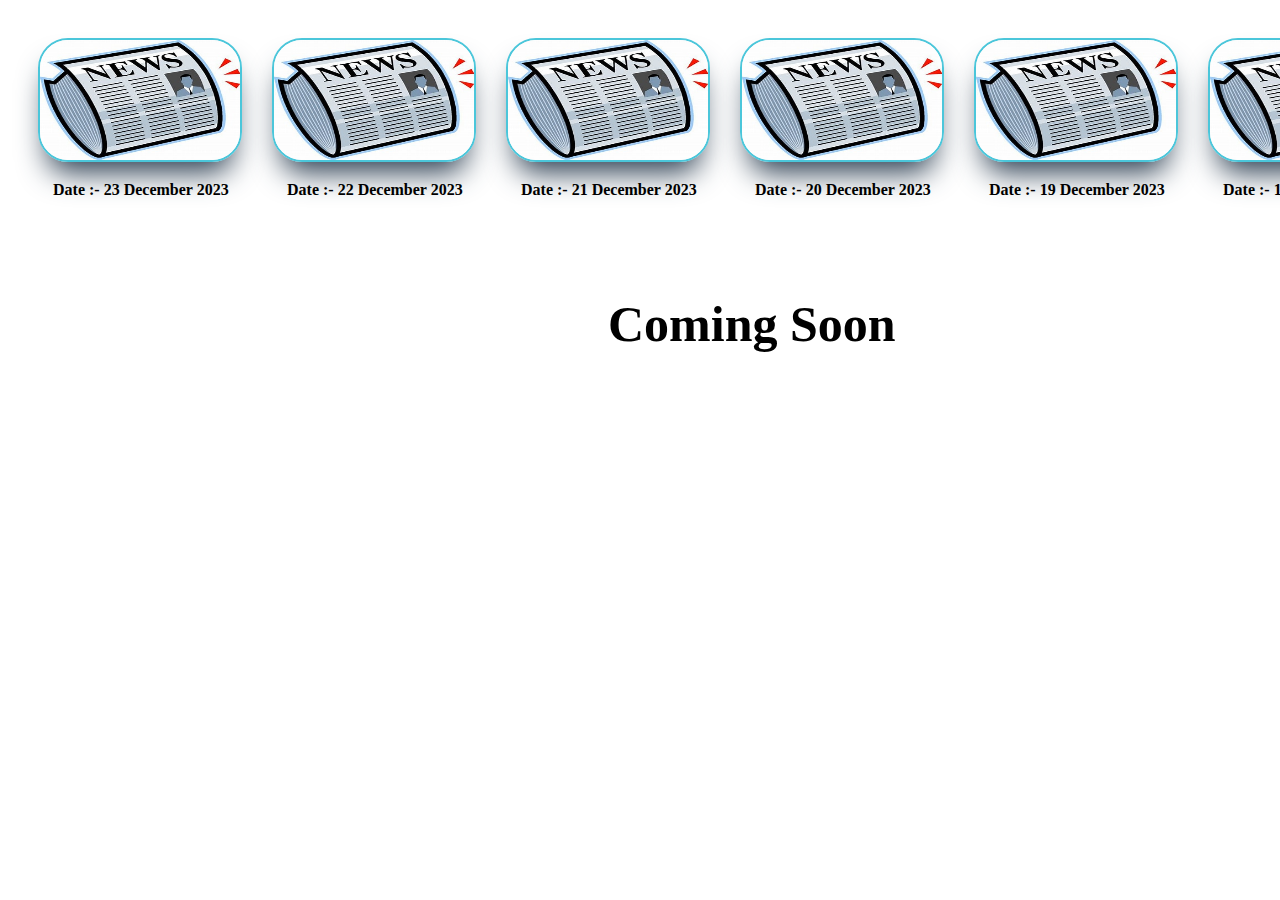
==== hindu.html @ 011a7881 "Add files via upload" ====
<!DOCTYPE html>
<html lang="en">
<head>
    <meta charset="UTF-8">
    <meta name="viewport" content="width=device-width, initial-scale=1.0">
    <link rel="stylesheet" href="hindu.css">
    <title>The Hindu</title>
</head>
<body>


    <div id="maindiv">

        <div >
            <div class="border_news">
                <a href="TH DELHI - 23 December 2023 - QuantSenseiMain on telegram.pdf" target="_blank"><img src="news.webp" alt="Newspaper Image" id="newsimg" ></a>
            </div>
            <div>
                <h5 id="date_label">Date :- 23 December 2023 </h5>
            </div>
        </div>

        <div >
            <div class="border_news">
                <a href="TH DELHI - 22 December 2023 - QuantSenseiMain on telegram.pdf" target="_blank"><img src="news.webp" alt="Newspaper Image" id="newsimg" ></a>

            </div>
            <div>
                <h5 id="date_label">Date :- 22 December 2023 </h5>
            </div>
        </div>

        <div >
            <div class="border_news">
                <a href="TH DELHI - 21 December 2023 - QuantSenseiMain on telegram.pdf" target="_blank"><img src="news.webp" alt="Newspaper Image" id="newsimg" ></a>

            </div>
            <div>
                <h5 id="date_label">Date :- 21 December 2023 </h5>
            </div>
        </div>

        <div >
            <div class="border_news">
                <a href="TH DELHI - 20 December 2023 - QuantSenseiMain on telegram.pdf" target="_blank"><img src="news.webp" alt="Newspaper Image" id="newsimg" ></a>

            </div>
            <div>
                <h5 id="date_label">Date :- 20 December 2023 </h5>
            </div>
        </div>

        <div >
            <div class="border_news">
                <a href="TH DELHI - 19 December 2023 - QuantSenseiMain on telegram.pdf" target="_blank"><img src="news.webp" alt="Newspaper Image" id="newsimg" ></a>

            </div>
            <div>
                <h5 id="date_label">Date :- 19 December 2023 </h5>
            </div>
        </div>

        <div >
            <div class="border_news">
                <a href="TH DELHI - 18 December 2023 - QuantSenseiMain on telegram.pdf" target="_blank"><img src="news.webp" alt="Newspaper Image" id="newsimg" ></a>

            </div>
            <div>
                <h5 id="date_label">Date :- 18 December 2023 </h5>
            </div>
        </div>
    </div>



    




    <br><br>
        
       <h1>Coming Soon</h1>



</body>
</html>
---- hindu.css ----
#newsimg{
    height: 120px;
    width: 200px;
    margin-top:30px;
    margin-left: 30px;
    box-shadow: rgb(38, 57, 77) 0px 20px 30px -10px;

    border: 2px rgb(75, 198, 218) solid;
    border-radius: 30px;
}

#newsimg:hover{
    box-shadow: 0px 9px 30px rgb(254, 20, 3);
    transform: scale(1.1);
}

h5{
    font-size: 16px;
    margin-left: 45px;
    margin-top: 15px;
}

#maindiv{
    display: flex;
}

h1{
    font-size: 50px;
    margin-left: 600px;
}
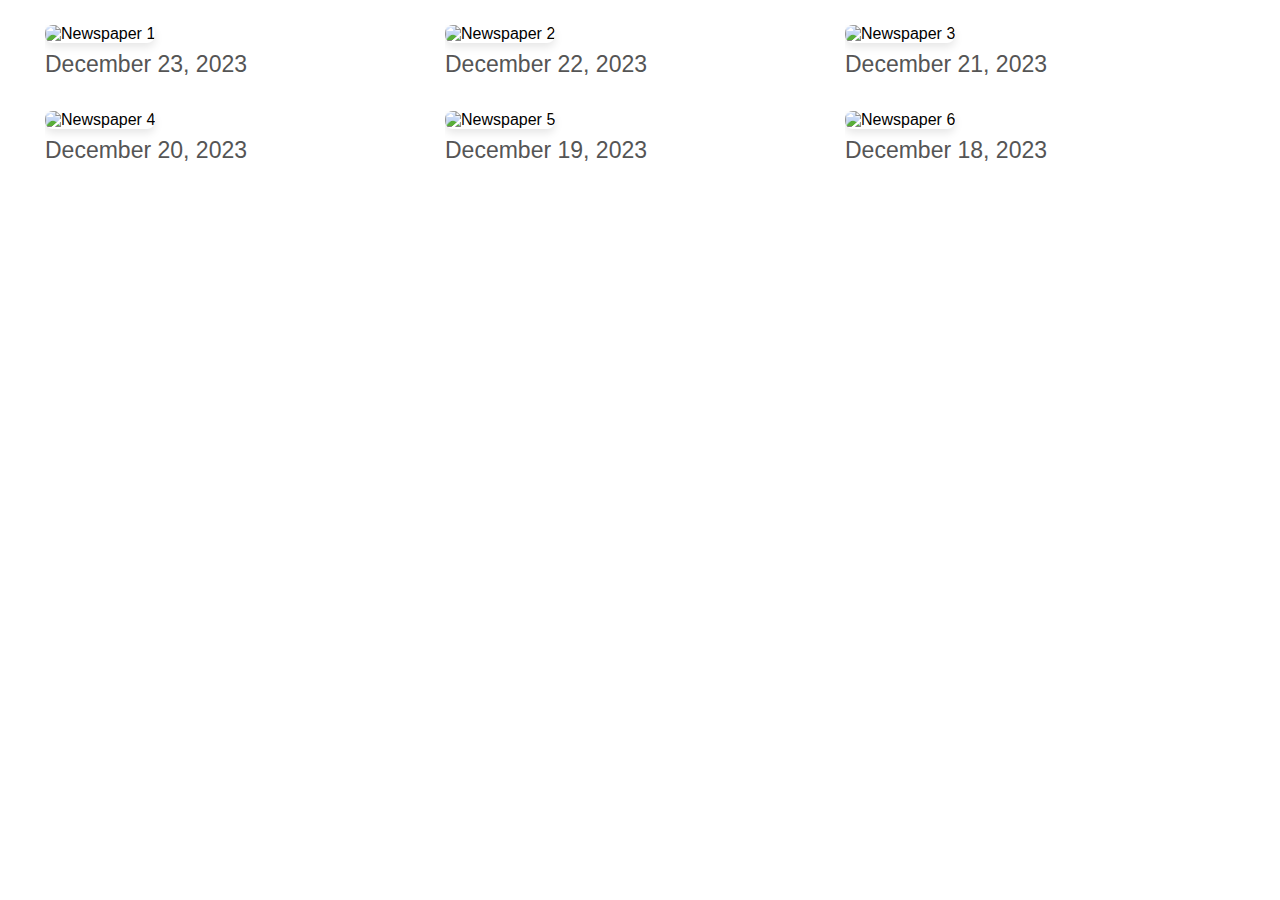
==== commit 488dec4e: "Update hindu.html" ====
--- a/hindu.html
+++ b/hindu.html
@@ -3,86 +3,103 @@
 <head>
     <meta charset="UTF-8">
     <meta name="viewport" content="width=device-width, initial-scale=1.0">
-    <link rel="stylesheet" href="hindu.css">
-    <title>The Hindu</title>
+
+    <title>Hindu</title>
+    <style>
+      body {
+    font-family: Arial, sans-serif;
+    margin: 0;
+}
+
+.container {
+    max-width: 1200px;
+    margin: 20px auto;
+}
+
+.row {
+    display: flex;
+}
+
+.column {
+    flex: 1;
+    margin: 5px;
+    overflow: hidden;
+}
+
+img {
+    width: 100%;
+    height: auto;
+    border-radius: 8px;
+    box-shadow: 0 4px 8px rgba(0, 0, 0, 0.1);
+    transition: transform 0.2s ease-in-out;
+}
+
+img:hover {
+    transform: scale(1.05);
+}
+/* Existing CSS styles remain unchanged */
+
+.date {
+    margin-top: 8px;
+    font-size: 23px;
+    color: #555;
+    pointer-events: none; 
+    
+}
+a{
+    text-decoration: none; /* Remove underline */
+    color: inherit; /* Inherit the color from the parent */
+    cursor: pointer;
+    
+}
+
+    </style>
 </head>
 <body>
 
-
-    <div id="maindiv">
-
-        <div >
-            <div class="border_news">
-                <a href="TH DELHI - 23 December 2023 - QuantSenseiMain on telegram.pdf" target="_blank"><img src="news.webp" alt="Newspaper Image" id="newsimg" ></a>
+    <div class="container">
+        <div class="row">
+            <div class="column">
+                <a href="TH DELHI - 23 December 2023 - QuantSenseiMain on telegram.pdf">
+                    <img src="https://cdn.pixabay.com/photo/2013/07/12/19/16/newspaper-154444_1280.png" alt="Newspaper 1">
+                </a>
+                <p class="date">December 23, 2023</p>
             </div>
-            <div>
-                <h5 id="date_label">Date :- 23 December 2023 </h5>
+            <div class="column">
+                <a href="TH DELHI - 22 December 2023 - QuantSenseiMain on telegram.pdf">
+                    <img src="https://cdn.pixabay.com/photo/2013/07/12/19/16/newspaper-154444_1280.png" alt="Newspaper 2">
+                </a>
+                <p class="date">December 22, 2023</p>
+            </div>
+            <div class="column">
+                <a href="TH DELHI - 21 December 2023 - QuantSenseiMain on telegram.pdf">
+                    <img src="https://cdn.pixabay.com/photo/2013/07/12/19/16/newspaper-154444_1280.png" alt="Newspaper 3">
+                </a>
+                <p class="date">December 21, 2023</p>
             </div>
         </div>
-
-        <div >
-            <div class="border_news">
-                <a href="TH DELHI - 22 December 2023 - QuantSenseiMain on telegram.pdf" target="_blank"><img src="news.webp" alt="Newspaper Image" id="newsimg" ></a>
-
+        <div class="row">
+            <div class="column">
+                <a href="TH DELHI - 20 December 2023 - QuantSenseiMain on telegram.pdf">
+                    <img src="https://cdn.pixabay.com/photo/2013/07/12/19/16/newspaper-154444_1280.png" alt="Newspaper 4">
+                </a>
+                <p class="date">December 20, 2023</p>
             </div>
-            <div>
-                <h5 id="date_label">Date :- 22 December 2023 </h5>
+            <div class="column">
+                <a href="TH DELHI - 19 December 2023 - QuantSenseiMain on telegram.pdf">
+                    <img src="https://cdn.pixabay.com/photo/2013/07/12/19/16/newspaper-154444_1280.png" alt="Newspaper 5">
+                </a>
+                <p class="date">December 19, 2023</p>
             </div>
-        </div>
-
-        <div >
-            <div class="border_news">
-                <a href="TH DELHI - 21 December 2023 - QuantSenseiMain on telegram.pdf" target="_blank"><img src="news.webp" alt="Newspaper Image" id="newsimg" ></a>
-
-            </div>
-            <div>
-                <h5 id="date_label">Date :- 21 December 2023 </h5>
-            </div>
-        </div>
-
-        <div >
-            <div class="border_news">
-                <a href="TH DELHI - 20 December 2023 - QuantSenseiMain on telegram.pdf" target="_blank"><img src="news.webp" alt="Newspaper Image" id="newsimg" ></a>
-
-            </div>
-            <div>
-                <h5 id="date_label">Date :- 20 December 2023 </h5>
-            </div>
-        </div>
-
-        <div >
-            <div class="border_news">
-                <a href="TH DELHI - 19 December 2023 - QuantSenseiMain on telegram.pdf" target="_blank"><img src="news.webp" alt="Newspaper Image" id="newsimg" ></a>
-
-            </div>
-            <div>
-                <h5 id="date_label">Date :- 19 December 2023 </h5>
-            </div>
-        </div>
-
-        <div >
-            <div class="border_news">
-                <a href="TH DELHI - 18 December 2023 - QuantSenseiMain on telegram.pdf" target="_blank"><img src="news.webp" alt="Newspaper Image" id="newsimg" ></a>
-
-            </div>
-            <div>
-                <h5 id="date_label">Date :- 18 December 2023 </h5>
+            <div class="column">
+                <a href="TH DELHI - 18 December 2023 - QuantSenseiMain on telegram.pdf">
+                    <img src="https://cdn.pixabay.com/photo/2013/07/12/19/16/newspaper-154444_1280.png" alt="Newspaper 6">
+                </a>
+                <p class="date">December 18, 2023</p>
             </div>
         </div>
     </div>
 
+</body>
 
-
-    
-
-
-
-
-    <br><br>
-        
-       <h1>Coming Soon</h1>
-
-
-
-</body>
-</html>+</html>
